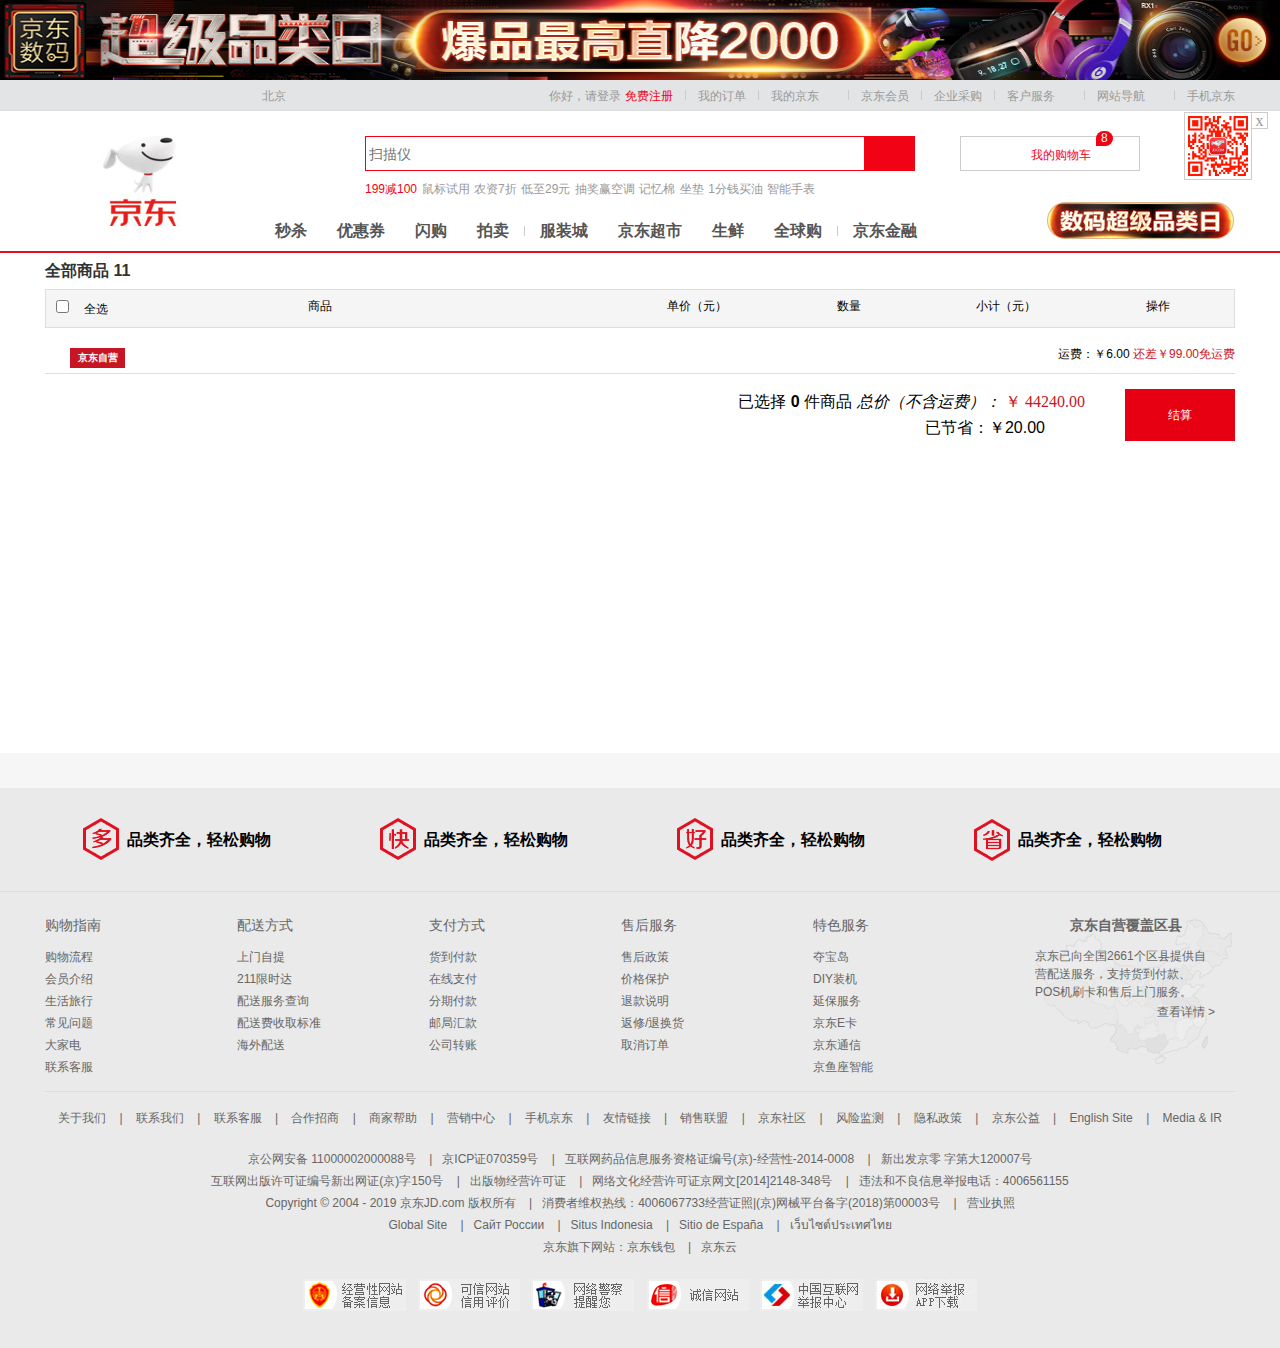
==== JD/html/cart.html @ 5ffb1223 "第三次提交" ====
<!DOCTYPE html>
<html>

<head>
    <meta charset="utf-8">
    <title>京东(JD.COM)-综合网购首选-正品低价、品质保障、配送及时、轻松购物！</title>
    <link rel="shortcut icon" href="favicon.ico" type="image/x-icon" />
    <link rel="stylesheet" href="../css/normalize.css" />
    <link rel="stylesheet" href="../css/base.css" />
    <link rel="stylesheet" href="../css/cart.css">


</head>

<body>
    <header>
        <a href="#">
            <img src="../images/header.jpg" height="80" width="100%" alt="">
        </a>
    </header>
    <div class="shortcut">
        <div class="w">
            <ul class="fl city">
                <li>
                    <i class="f10"></i>
                    <a href="#">北京</a>
                </li>
            </ul>
            <ul class="fr nav">
                <li>
                    <a href="login.html">你好，请登录</a>
                    <a href="register.html" class="f10">免费注册</a>
                </li>
                <li class="space"></li>
                <li>
                    <a href="pay.html">我的订单</a>
                </li>
                <li class="space"></li>
                <li>
                    <a href="#">我的京东</a>
                    <i></i>
                    <div class="dropdown-layer">
                        <dl class="d">
                            <dd>
                                <a href="#">待处理订单</a>
                            </dd>
                            <dd>
                                <a href="#">返修退换货</a>
                            </dd>
                            <dd>
                                <a href="#">降价商品</a>
                            </dd>
                        </dl>
                        <dl class="d">
                            <dd>
                                <a href="#">消息</a>
                            </dd>
                            <dd>
                                <a href="#">我的问答</a>
                            </dd>
                            <dd>
                                <a href="#">我的关注</a>
                            </dd>
                        </dl>
                        <dl>
                            <dd>
                                <a href="#">我的京豆</a>
                            </dd>
                            <dd>
                                <a href="#">我的白条</a>
                            </dd>
                        </dl>
                        <dl>
                            <dd>
                                <a href="#">我的优惠券</a>
                            </dd>
                            <dd>
                                <a href="#">我的理财</a>
                            </dd>
                        </dl>
                    </div>
                </li>
                <li class="space"></li>
                <li>
                    <a href="#">京东会员</a>
                </li>
                <li class="space"></li>
                <li>
                    <a href="#">企业采购</a>
                </li>
                <li class="space"></li>
                <li>
                    <a href="#">客户服务</a>
                    <i></i>
                    <div class="dropdown-layer">
                        <dl class="d">
                            <dd>
                                <a href="#">待处理订单</a>
                            </dd>
                            <dd>
                                <a href="#">返修退换货</a>
                            </dd>
                            <dd>
                                <a href="#">降价商品</a>
                            </dd>
                        </dl>
                        <dl class="d">
                            <dd>
                                <a href="#">消息</a>
                            </dd>
                            <dd>
                                <a href="#">我的问答</a>
                            </dd>
                            <dd>
                                <a href="#">我的关注</a>
                            </dd>
                        </dl>
                        <dl>
                            <dd>
                                <a href="#">我的京豆</a>
                            </dd>
                            <dd>
                                <a href="#">我的白条</a>
                            </dd>
                        </dl>
                        <dl>
                            <dd>
                                <a href="#">我的优惠券</a>
                            </dd>
                            <dd>
                                <a href="#">我的理财</a>
                            </dd>
                        </dl>
                    </div>
                </li>
                <li class="space"></li>
                <li>
                    <a href="#">网站导航</a>
                    <i></i>
                    <div class="dropdown-layer">
                        <dl class="d">
                            <dd>
                                <a href="#">待处理订单</a>
                            </dd>
                            <dd>
                                <a href="#">返修退换货</a>
                            </dd>
                            <dd>
                                <a href="#">降价商品</a>
                            </dd>
                        </dl>
                        <dl class="d">
                            <dd>
                                <a href="#">消息</a>
                            </dd>
                            <dd>
                                <a href="#">我的问答</a>
                            </dd>
                            <dd>
                                <a href="#">我的关注</a>
                            </dd>
                        </dl>
                        <dl>
                            <dd>
                                <a href="#">我的京豆</a>
                            </dd>
                            <dd>
                                <a href="#">我的白条</a>
                            </dd>
                        </dl>
                        <dl>
                            <dd>
                                <a href="#">我的优惠券</a>
                            </dd>
                            <dd>
                                <a href="#">我的理财</a>
                            </dd>
                        </dl>
                    </div>
                </li>
                <li class="space"></li>
                <li class="mobile">
                    <a href="#">手机京东</a>
                    <img src="../images/mobile.png" height="60" width="60" alt="">
                    <i class="close-btn">x</i>
                </li>
            </ul>
        </div>
    </div>
    <div class="m">
        <div class="w middle">
            <div class="logo">
                <h1>
                    <!-- 提高权重 便利于搜索引擎优化 -->
                    <a href="index.html" title="京东">京东</a>
                </h1>
            </div>
            <div class="form">
                <input id="text" type="text" placeholder="扫描仪">
                <button>
                    <i></i>
                </button>
            </div>
            <div class="shopCar">
                <i></i>
                <a href="cart.html" class="f10">我的购物车</a>
                <span>8</span>
            </div>
            <div class="hotwords">
                <a href="#" class="f10">199减100</a>
                <a href="#">鼠标试用</a>
                <a href="#">农资7折</a>
                <a href="#">低至29元</a>
                <a href="#">抽奖赢空调</a>
                <a href="#">记忆棉</a>
                <a href="#">坐垫</a>
                <a href="#">1分钱买油</a>
                <a href="#">智能手表</a>
            </div>
            <div class="navitems">
                <ul>
                    <li>
                        <a href="list.html">秒杀</a>
                    </li>
                    <li>
                        <a href="#">优惠券</a>
                    </li>
                    <li>
                        <a href="#">闪购</a>
                    </li>
                    <li>
                        <a href="#">拍卖</a>
                    </li>
                    <li class="space "></li>
                    <li>
                        <a href="#">服装城</a>
                    </li>
                    <li>
                        <a href="#">京东超市</a>
                    </li>
                    <li>
                        <a href="#">生鲜</a>
                    </li>
                    <li>
                        <a href="#">全球购</a>
                    </li>
                    <li class="space"></li>
                    <li>
                        <a href="#">京东金融</a>
                    </li>
                </ul>
            </div>
            <div class="super">
                <a href="#">
                    <img src="../images/super.png" alt="">
                </a>
            </div>
        </div>
    </div>
    <div class="py-container">
        <div class="w">
            <div class="allgoods">
                <h4>全部商品
                    <span>11</span>
                </h4>
                <div class="cart-main">
                    <div class="cart-th clearfix">
                        <div>
                            <input type="checkbox">全选</div>
                        <div class="">商品</div>
                        <div class="">单价（元）</div>
                        <div class="">数量</div>
                        <div class="">小计（元）</div>
                        <div class="">操作</div>
                    </div>
                    <div class="cart-title clearfix">
                        <h5 class="fl">京东自营</h5>
                        <div class="yunfei fr">
                            运费：￥6.00
                            <span>还差￥99.00免运费</span>
                        </div>
                    </div>
                    <div class="cart-item-list">
                        <div class="cart-body">
                            <div class="cart-list">


                                <!-- <ul class="goods-list yui3-g">
                                    <li class="yui3-u-3-8 pr">
                                        <input type="checkbox" class="good-checkbox">
                                        <div class="good-item">
                                            <div class="item-img">
                                                <img src="uploads/mobile.png">
                                            </div>
                                            <div class="item-msg">Apple Macbook Air 13.3英寸笔记本电脑 银色（Corei5）处理器/8GB内存</div>
                                        </div>
                                    </li>
                                    <li class="yui3-u-1-8">
                                        <span>颜色: 银色</span>
                                        <br>
                                        <span>处理器: Core I5</span>
                                        <br>
                                        <span>内存: 8GB</span>
                                        <br>
                                        <span>尺寸: 13.3英寸</span>
                                        <br>
                                    </li>
                                    <li class="yui3-u-1-8">
                                        <span class="price">8848.00</span>
                                    </li>
                                    <li class="yui3-u-1-8">
                                        <div class="clearfix">
                                            <a href="javascript:;" class="increment mins">-</a>
                                            <input autocomplete="off" type="text" value="1" minnum="1" class="itxt">
                                            <a href="javascript:;" class="increment plus">+</a>
                                        </div>
                                        <div class="youhuo">有货</div>
                                    </li>
                                    <li class="yui3-u-1-8">
                                        <span class="sum">8848.00</span>
                                    </li>
                                    <li class="yui3-u-1-8">
                                        <div class="del1">
                                            <a href="javascript:;">删除</a>
                                        </div>
                                        <div>移到我的关注</div>
                                    </li>
                                </ul> -->
                            </div>
                        </div>
                    </div>
                </div>
                <div class="cart-tool clearfix">
                    <div class="money-box">
                        <div class="sumprice">
                            <div class="sumprice-top">
                                <span>
                                    已选择
                                    <strong>0</strong> 件商品</span>
                                <span>
                                    <em>总价（不含运费）：</em>
                                    <i class="summoney">￥
                                        <span>44240.00</span>
                                </i>
                                </span>
                            </div>
                            <div class="sumprice-bottom">
                                已节省：￥20.00
                            </div>
                        </div>
                        <div class="sumbtn">
                            <a class="sum-btn" href="pay.html">结算</a>
                        </div>
                    </div>
                </div>
            </div>
        </div>
    </div>
    <footer>
        <div class="service">
            <!-- 服务模块 -->
            <div class="w">
                <ul>
                    <li>
                        <h5></h5>
                        <p>品类齐全，轻松购物</p>
                    </li>
                    <li>
                        <h5></h5>
                        <p>品类齐全，轻松购物</p>
                    </li>
                    <li>
                        <h5></h5>
                        <p>品类齐全，轻松购物</p>
                    </li>
                    <li>
                        <h5></h5>
                        <p>品类齐全，轻松购物</p>
                    </li>
                </ul>
            </div>
        </div>
        <!-- 帮助模块 -->
        <div class="w help">
            <div class="fl">
                <dl>
                    <dt>购物指南</dt>
                    <dd>
                        <a href="#">购物流程</a>
                    </dd>
                    <dd>
                        <a href="#">会员介绍</a>
                    </dd>
                    <dd>
                        <a href="#">生活旅行</a>
                    </dd>
                    <dd>
                        <a href="#">常见问题</a>
                    </dd>
                    <dd>
                        <a href="#">大家电</a>
                    </dd>
                    <dd>
                        <a href="#">联系客服</a>
                    </dd>
                </dl>
                <dl>
                    <dt>配送方式</dt>
                    <dd>
                        <a href="#">上门自提</a>
                    </dd>
                    <dd>
                        <a href="#">211限时达</a>
                    </dd>
                    <dd>
                        <a href="#">配送服务查询</a>
                    </dd>
                    <dd>
                        <a href="#">配送费收取标准</a>
                    </dd>
                    <dd>
                        <a href="#">海外配送</a>
                    </dd>
                </dl>
                <dl>
                    <dt>支付方式</dt>
                    <dd>
                        <a href="#">货到付款</a>
                    </dd>
                    <dd>
                        <a href="#">在线支付</a>
                    </dd>
                    <dd>
                        <a href="#">分期付款</a>
                    </dd>
                    <dd>
                        <a href="#">邮局汇款</a>
                    </dd>
                    <dd>
                        <a href="#">公司转账</a>
                    </dd>
                </dl>
                <dl>
                    <dt>售后服务</dt>
                    <dd>
                        <a href="#">售后政策</a>
                    </dd>
                    <dd>
                        <a href="#">价格保护</a>
                    </dd>
                    <dd>
                        <a href="#">退款说明</a>
                    </dd>
                    <dd>
                        <a href="#">返修/退换货</a>
                    </dd>
                    <dd>
                        <a href="#">取消订单</a>
                    </dd>
                </dl>
                <dl>
                    <dt>特色服务</dt>
                    <dd>
                        <a href="#">夺宝岛</a>
                    </dd>
                    <dd>
                        <a href="#">DIY装机</a>
                    </dd>
                    <dd>
                        <a href="#">延保服务</a>
                    </dd>
                    <dd>
                        <a href="#">京东E卡</a>
                    </dd>
                    <dd>
                        <a href="#">京东通信</a>
                    </dd>
                    <dd>
                        <a href="#">京鱼座智能</a>
                    </dd>
                </dl>
            </div>
            <div class="fr coverage">
                <h5>京东自营覆盖区县</h5>
                <p>京东已向全国2661个区县提供自营配送服务，支持货到付款、POS机刷卡和售后上门服务。</p>
                <a href="#">查看详情 > </a>
            </div>
        </div>
        <div class="w copyright">
            <p>
                <a href="#">关于我们</a>
                <span> | </span>
                <a href="#">联系我们</a>
                <span> | </span>
                <a href="#">联系客服</a>
                <span> | </span>
                <a href="#">合作招商</a>
                <span> | </span>
                <a href="#">商家帮助</a>
                <span> | </span>
                <a href="#">营销中心</a>
                <span> | </span>
                <a href="#">手机京东</a>
                <span> | </span>
                <a href="#">友情链接</a>
                <span> | </span>
                <a href="#">销售联盟</a>
                <span> | </span>
                <a href="#">京东社区</a>
                <span> | </span>
                <a href="#">风险监测</a>
                <span> | </span>
                <a href="#">隐私政策</a>
                <span> | </span>
                <a href="#">京东公益</a>
                <span> | </span>
                <a href="#">English Site</a>
                <span> | </span>
                <a href="#">Media & IR</a>
            </p>
            <div>
                <p>京公网安备 11000002000088号
                    <span>|</span>京ICP证070359号
                    <span>|</span>互联网药品信息服务资格证编号(京)-经营性-2014-0008
                    <span>|</span>新出发京零 字第大120007号</p>
                <p>互联网出版许可证编号新出网证(京)字150号
                    <span>|</span>出版物经营许可证
                    <span>|</span>网络文化经营许可证京网文[2014]2148-348号
                    <span>|</span>违法和不良信息举报电话：4006561155</p>
                <p>Copyright © 2004 - 2019 京东JD.com 版权所有
                    <span>|</span>消费者维权热线：4006067733经营证照|(京)网械平台备字(2018)第00003号
                    <span>|</span>营业执照</p>
                <p>Global Site
                    <span>|</span>Сайт России
                    <span>|</span>Situs Indonesia
                    <span>|</span>Sitio de España
                    <span>|</span>เว็บไซต์ประเทศไทย</p>
                <p>京东旗下网站：京东钱包
                    <span>|</span>京东云</p>
            </div>
            <p class="foot-icon">
                <a href="#"></a>
                <a href="#"></a>
                <a href="#"></a>
                <a href="#"></a>
                <a href="#"></a>
                <a href="#"></a>
            </p>
        </div>
    </footer>
    <script src="./lib/jquery-2.2.4.js"></script>
    <script src="./lib/layer/layer.js"></script>
    <script src="./js/axios.min.js"></script>
    <script src="./js/cart.js"></script>
</body>

</html>
---- JD/css/base.css ----
header {
    height: 80px;
}

header a {
    display: block;
    height: 80px;
}

.shortcut {
    background-color: #e3e4e5;
    height: 30px;
    line-height: 30px;
    border-bottom: 1px solid #ddd;
}

.city {
    margin-left: 200px;
}

.shortcut li {
    float: left;
}

.shortcut i {
    font-family: "icomoon";
    font-style: normal;
    color: #999;
}

.space {
    width: 1px;
    height: 10px;
    background-color: #ccc;
    margin: 10px 12px 0px;
}

.nav li {
    position: relative;
}

.dropdown-layer {
    position: absolute;
    width: 280px;
    height: 162px;
    top: 30px;
    left: -12px;
    background-color: #e3e4e5;
    z-index: 999;
    padding-left: 14px;
    display: none;
}

.dropdown-layer dl {
    float: left;
    width: 126px;
}

.dropdown-layer .d {
    border-bottom: 1px solid #ccc;
}

.m {
    background-color: #fff;
}

.mobile {
    position: relative;
}

.mobile img {
    position: absolute;
    left: -3px;
    top: 32px;
    border: 1px solid #ccc;
    padding: 3px;
}

.mobile i {
    position: absolute;
    top: 32px;
    left: 65px;
    width: 15px;
    height: 15px;
    line-height: 15px;
    text-align: center;
    border: 1px solid #ccc;
    border-left: 0;
    cursor: pointer;
}

.middle {
    height: 140px;
    position: relative;
}

.logo {
    position: absolute;
    top: 10px;
    left: 0px;
}

.logo a {
    display: block;
    text-indent: -999px;
    overflow: hidden;
    /*font-size: 0;*/
}

.form {
    width: 550px;
    height: 35px;
    position: absolute;
    top: 25px;
    left: 320px;
}

.form input {
    width: 495px;
    height: 33px;
    border: 1px solid #f10215;
    float: left;
    font-size: 14px;
    padding-left: 3px;
}

.form button {
    width: 50px;
    height: 35px;
    float: left;
    background-color: #f10215;
}

.form button i {
    font-family: "icomoon";
    font-style: normal;
    color: #fff;
}

.shopCar {
    width: 178px;
    height: 33px;
    line-height: 33px;
    border: 1px solid #ccc;
    position: absolute;
    top: 25px;
    right: 95px;
    background-color: #fff;
    text-align: center;
    color: #f10215;
}

.shopCar i {
    font-family: icomoon;
    font-style: normal;
    margin-right: 5px;
}

.shopCar span {
    height: 15px;
    background-color: #f10215;
    border-radius: 8px 8px 8px 0;
    position: absolute;
    top: -6px;
    left: 135px;
    font-size: 12px;
    color: #fff;
    line-height: 15px;
    padding: 0 5px;
}

.hotwords {
    position: absolute;
    top: 68px;
    left: 320px;
}

.navitems {
    width: 770px;
    height: 40px;
    line-height: 40px;
    position: absolute;
    bottom: 0;
    left: 200px;
}

.navitems li {
    float: left;
    margin-left: 30px;
}

.navitems li a {
    font-size: 16px;
    font-weight: 700;
    color: #555;
}

.navitems li a:hover {
    color: #f10215;
}

.navitems .space {
    margin: 15px -15px 0px 15px;
}

.super {
    position: absolute;
    bottom: 10px;
    right: 0;
}

footer {
    margin-top: 35px;
    height: 560px;
    background-color: #eaeaea;
}

footer a {
    color: #666;
}

.service {
    padding: 30px 0px;
    border-bottom: 1px solid #dedede;
    overflow: hidden;
}

.service ul li {
    width: 297px;
    height: 43px;
    position: relative;
    line-height: 43px;
    float: left;
}

.service li h5 {
    position: absolute;
    top: 0;
    left: 38px;
    width: 36px;
    height: 43px;
    background: url(../images/ico.png) no-repeat;
}

.service li:nth-child(2) h5 {
    background-position: 0 -43px;
}

.service li:nth-child(3) h5 {
    background-position: 0 -86px;
}

.service li:nth-child(4) h5 {
    background-position: bottom;
}

.service li p {
    font-weight: 700;
    margin-left: 82px;
}

.help {
    height: 200px;
    border-bottom: 1px solid #dedede;
    padding-top: 25px;
    box-sizing: border-box;
}

.help dl {
    width: 192px;
    float: left;
}

.help dt,
.coverage h5 {
    height: 30px;
    font-size: 14px;
    color: #666;
}

.help dd {
    height: 22px;
}

.coverage {
    width: 200px;
    height: 150px;
    background: url(../images/ico_footer.png) no-repeat;
}

.coverage h5 {
    padding-left: 35px;
}

.coverage p {
    width: 180px;
    font-size: 12px;
    color: #666;
    line-height: 18px;
}

.coverage a {
    display: block;
    margin-top: 5px;
    width: 180px;
    text-align: right;
}

.copyright {
    color: #666;
    padding-top: 20px;
    text-align: center;
    font-size: 12px;
}

.copyright span {
    margin: 0 10px;
}

.copyright div p {
    line-height: 22px;
}

.copyright div {
    margin-top: 22px;
}

.foot-icon a {
    display: inline-block;
    width: 103px;
    height: 33px;
    background: url(../images/ico_footer.png) no-repeat 0 -150px;
    margin: 20px 4px 0;
}

.foot-icon a:nth-child(2) {
    background-position: -103px -150px;
}

.foot-icon a:nth-child(3) {
    background-position: 0 -183px;
}

.foot-icon a:nth-child(4) {
    background-position: -103px -183px;
}

.foot-icon a:nth-child(5) {
    background-position: 0 -216px;
}

.foot-icon a:nth-child(6) {
    background-position: -103px -216px;
}

@media only screen and (min-width: 500px) {
    header,
    .shortcut {
        display: block;
    }
    .logo a {
        width: 190px;
        height: 120px;
        background: #fff url(../images/biglogo.png) no-repeat;
    }
}

@media only screen and (max-width: 323px) {
    .w {
        width: 304px;
    }
    .middle {
        width: 304px;
        height: 70px;
    }
    header,
    .shortcut {
        display: none;
    }
    .logo {
        left: 10px;
    }
    .logo a {
        width: 70px;
        height: 42px;
        background: #fff url(../images/smalllogo.png) no-repeat;
        background-size: 70px 42px;
    }
    .form {
        width: 208px;
        height: 36px;
        left: 90px;
        top: 20px;
    }
    .form input {
        width: 160px;
    }
    .form button {
        width: 40px;
    }
    .shopCar,
    .hotwords,
    .navitems,
    .super {
        display: none;
    }
}
---- JD/css/cart.css ----
.m {
    border-bottom: 2px solid #e01222;
}

.py-container {
    background-color: #fff;
}

.allgoods {
    margin-bottom: 30px;
    min-height: 500px;
}

.allgoods h4 {
    color: #333;
    padding: 9px 0;
}

.cart-main {
    font-size: 12px;
}

.cart-th {
    padding: 10px;
    border: 1px solid #ddd;
    background: #f5f5f5;
}

.cart-title h5 {
    line-height: 20px;
}

.cart-shop {
    padding: 10px 9px 5px;
    border-bottom: 2px solid #ddd;
}

.cart-tool {
    overflow: hidden;
    /* border: 1px solid #ddd;. */
}

.cart-shop .self {
    padding: 2px;
    background: #c81623;
    color: #fff;
}

.cart-body,
.deled {
    margin: 15px 0;
}

.cart-list ul {
    padding: 10px;
    /* border-bottom: 1px solid #ddd; */
}

.yui3-u-1-8,
.yui3-u-3-24 {
    width: 12.5%;
}

.cart-list ul li {
    display: inline-block;
    *display: inline;
    *zoom: 1;
}

.price,
.sum,
.shopname,
.itxt {
    font-family: "微软雅黑";
}

.shopname {
    font-size: 14px;
}

.self {
    font-size: 12px;
}

.price,
.sum {
    font-size: 16px;
}

.good-item {
    padding: 0 10px;
}

.item-img {
    float: left;
    width: 100px;
    height: 90px;
}

.item-txt {
    padding: 0 10px;
}

.goods-list input {
    border: 1px solid #ddd;
}

a.increment {
    padding: 8px;
    width: 6px;
    text-align: center;
    text-decoration: none;
    -moz-padding-top: 10px;
    -moz-padding-bottom: 13px;
    -webkit-padding-top: 10px;
    -webkit-padding-bottom: 13px;
}

.mins {
    float: left;
    border: 1px solid #ddd;
    border-right: 0;
}

.plus {
    float: left;
    border: 1px solid #ddd;
    border-left: 0;
}

.itxt {
    float: left;
    width: 40px;
    height: 29px;
    text-align: center;
    font-size: 14px;
    zoom: 1;
}

.select-all,
.option {
    float: left;
    overflow: hidden;
    padding: 10px;
}

.option a {
    float: left;
    padding: 0 10px;
}

.money-box {
    float: right;
}

.chosed,
.sumprice {
    float: left;
    padding: 0 10px;
}

.chosed {
    line-height: 26px;
}

.sumprice {
    /* width: 200px; */
    line-height: 26px;
    text-align: right;
}

.sumprice em {
    text-align: right;
}

.sumbtn {
    float: right;
}

.summoney {
    color: #c81623;
    font: 16px "微软雅黑";
}

a.sum-btn {
    position: relative;
    display: block;
    overflow: hidden;
    width: 110px;
    height: 52px;
    background: #E60012;
    color: #fff;
    text-align: center;
    /* font-size: 18px; */
    font-family: "Microsoft YaHei";
    line-height: 52px;
    margin-left: 30px;
}

.del {
    background: #fffdee;
}

.del .goods-list {
    display: block;
    overflow: hidden;
    margin-top: 15px;
    text-overflow: ellipsis;
    white-space: nowrap;
}

.sui-nav.nav-tabs {
    overflow: hidden;
    padding-left: 0;
    border: 1px solid #ddd;
    background: #f1f1f1;
}

.sui-nav.nav-tabs>li>a {
    padding: 10px 20px;
    border: 0;
    font-family: "微软雅黑";
}

.sui-nav.nav-tabs>.active>a {
    border: 0;
    border-radius: 0;
    background-color: #c81623;
    color: #fff;
}

.item ul {
    margin: 0 auto;
    width: 1000px;
}

.item ul li {
    position: relative;
    display: inline-block;
    margin-right: -7px;
    padding: 20px;
    border: 1px dashed #ddd;
    list-style-type: none;
    zoom: 1;
    *display: inline;
    *zoom: 1;
}

.carousel-control {
    width: 22px;
    border: 0;
    border-radius: 0;
    background: #ddd;
}

.intro,
.money,
.incar {
    line-height: 20px;
}

.money,
.incar {
    text-align: center;
}

.money {
    color: #c81623;
    font: 14px "微软雅黑";
}

.incar {
    margin: 10px 0;
}

.car {
    position: absolute;
    width: 20px;
    height: 20px;
    background: url(../img/icons.png) no-repeat;
    background-position: -422px -135px;
}

.cartxt {
    padding-left: 23px;
}

.goods-list {
    display: flex !important;
    align-items: center;
}

.item-img img {
    max-height: 100%;
}

.item-msg {
    padding: 20px 0;
    width: 500px;
}

.success-cart {
    padding: 30px 0 100px;
    background-color: #f4f4f4;
}

.other-item.py-container {
    margin-bottom: 15px;
}

.success-cart h3 {
    margin: 0;
    padding-top: 10px;
    padding-bottom: 10px;
    color: #6AAF04;
    font-weight: 400;
    font-size: 16px;
}

.success-cart .icon-pc-right {
    margin-right: 8px;
    padding: 3px;
    border: 2px solid #6AAF04;
    border-radius: 15px;
    background-color: #fff;
}

.success-cart .goods {
    overflow: hidden;
    padding: 10px 0;
}

.success-cart .goods .left-good {
    float: left;
}

.success-cart .goods .right-gocart {
    float: right;
}

.left-good .left-pic {
    float: left;
    width: 60px;
    border: 1px solid #dfdfdf;
}

.left-good .right-info {
    float: left;
    margin-left: 10px;
    color: #444;
}

.left-good .right-info p {
    margin-top: 0;
    margin-bottom: 0;
}

.right-info .title {
    overflow: hidden;
    width: 100%;
    text-overflow: ellipsis;
    white-space: nowrap;
    font-size: 14px;
    line-height: 28px;
}

.right-info .attr {
    color: #aaa;
}

.right-gocart a {
    padding: 7px 36px;
    font-size: 15px;
}

.right-gocart .btn-danger {
    background-color: #b1191a;
}

.right-gocart .btn-danger:hover {
    background-color: #b33637;
}

.checkout {
    margin: 20px auto;
}

.checkout-steps {
    padding: 25px;
    border: 1px solid #ddd;
    font-family: "微软雅黑";
}

.step-tit {
    margin: 15px 0;
    line-height: 36px;
}

.step-cont {
    margin: 0 10px 10px 20px;
}

.step-cont ul li {
    overflow: hidden;
    list-style-type: none;
}

.step-cont .con {
    float: left;
    margin: 5px 0;
    padding: 0;
}

.seven {
    margin-top: 20px;
    color: #c81623;
}

.price {
    color: #e12228;
    font: 14px "微软雅黑";
    font-weight: 700;
}

ul.addr-detail li {
    margin: 10px 0;
    width: 99%;
}

.recommendAddr {
    margin-top: 10PX;
}

ul.payType li {
    position: relative;
    display: inline-block;
    padding: 5px 20px;
    border: 1px solid #ddd;
    cursor: pointer;
    *display: inline;
    _zoom: 1;
    *margin: 5px 10px;
}

.step-cont li.selected {
    border: 1px solid #c81623;
}

.addr-item .name {
    border: 1px solid #ddd;
    text-align: center;
}

.addressInfo .sui-modal {
    width: 565px;
}

.addr-item .name a {
    position: relative;
    display: block;
    padding: 5px 38px;
    outline: 0;
    color: inherit;
    text-decoration: none;
}

.addr-item.selected {
    border: 0 !important;
}

.addr-item.selected .name {
    border: 1px solid #c81623;
}

.addr-item .name a span {
    position: absolute;
    right: 0;
    bottom: 0;
    display: none;
    overflow: hidden;
    width: 13px;
    height: 13px;
    background: url(../img/choosed.png) no-repeat;
    _right: -1px;
    _bottom: -1px;
}

.addr-item .name.selected span {
    display: block;
}

.addr-item .address {
    margin-left: 10px;
    padding-left: 5px;
    width: 55%;
    line-height: 30px;
}

.addr-item .address:hover {
    cursor: pointer;
}

.addr-item .address .edittext {
    visibility: hidden;
    padding-left: 15px;
}

.address-hover {
    background-color: #ddd;
}

.address-hover .edittext {
    visibility: visible !important;
}

.addr-item .address .base {
    margin-left: 10px;
    padding: 4px;
    background-color: #878787;
    color: #fff;
}

.payshipInfo span {
    font-weight: 700;
}

ul.send-detail li {
    margin-top: 10px;
    line-height: 30px;
}

.sendType .express {
    margin-right: 10px;
    width: 120px;
    border: 1px solid #ddd;
    text-align: center;
}

.sendType,
.sendGoods {
    padding: 15px;
}

.sendType {
    margin-bottom: 2px;
    background: #f4f4f4;
}

.sendGoods {
    background: #feedef;
}

.num,
.exit {
    text-align: center;
}

.order-summary {
    overflow: hidden;
    margin-bottom: 50px;
}

.list,
.trade {
    line-height: 26px;
}

.list em {
    font-family: "微软雅黑";
}

.trade {
    margin: 10px auto;
    padding: 10px;
    border: 1px solid #ddd;
    background-color: #f4f4f4;
    text-align: right;
}

.trade .fc-receiverInfo {
    color: #999;
}

.order-summary .btn-xlarge {
    float: right;
    margin: 0 0 10px;
    padding: 15px 45px;
    border-radius: 0;
    font: 18px "微软雅黑";
    font-weight: 700;
}

.sendGoods img {
    max-height: 100px;
    display: block;
    margin: 0 auto;
}

.cart-th>div {
    float: left;
}

.cart-th>div>input {
    margin-right: 15px;
}

.cart-th div:nth-of-type(2) {
    margin-left: 200px;
    margin-right: 335px;
}

.cart-th div:nth-of-type(4) {
    margin-left: 110px;
    margin-right: 115px;
}

.cart-th div:nth-of-type(5) {
    margin-right: 110px;
}

.cart-title {
    border-bottom: 1px solid #DDDDDD;
    margin-top: 20px;
    padding-bottom: 5px;
}

.cart-title>h5 {
    height: 20px;
    width: 55px;
    background-color: #C71523;
    text-align: center;
    color: white;
    margin-left: 25px;
}

.yunfei>span {
    color: #C71523;
}

.goods-list>li:nth-of-type(3) {
    margin-left: 25px;
}

.goods-list>li:nth-of-type(6) {
    margin-left: -25px;
    text-align: center;
}

.huangou>span {
    margin-left: 15px;
    color: #C81623;
    margin-right: 25px;
}

.huangou-price {
    padding-left: 25px;
}

.huangou-del {
    margin-left: -25px;
    text-align: center;
}

.huangou-msg {
    width: 310px;
    float: left;
}

.huangou-color {
    margin-left: 20px;
    margin-top: 20px;
}

.huangou>.huangou-product {
    display: inline-block;
    width: 72px;
    height: 20px;
    text-align: center;
    line-height: 20px;
    background-color: #C81623;
    color: white;
}

.gift>ul>li {
    color: #ddd;
    margin-left: 48px;
}

.youhuo {
    width: 88px;
    text-align: center;
    color: #ddd;
}

.goods-list.active {
    background-color: #FDEDEE;
}

.pr {
    position: relative;
}

.good-checkbox {
    position: absolute;
    top: 0px;
    left: -5px;
}

.cart-tool-left>ul>li {
    float: left;
    margin-left: 15px;
    margin-top: 20px;
}

.cart-tool-left>ul>li:nth-of-type(1) {
    margin-left: 30px;
}

.sumprice-bottom {
    margin-right: 40px;
}

.deleted {
    margin-top: 20px;
}

.del-product {
    margin-top: 25px;
    background-color: #FDEDEE;
}

.del-product>ul>li {
    float: left;
    height: 30px;
    line-height: 30px;
    color: #ccc;
}

.del-product>ul>li:nth-of-type(1) {
    margin-left: 15px;
    margin-right: 345px;
}

.del-product>ul>li:nth-of-type(3) {
    margin-left: 155px;
    margin-right: 260px;
}

.del-product>ul>li:nth-of-type(4) {
    margin-right: 20px;
}

.youLike {
    margin-top: 20px;
}

.yk-title {
    height: 40px;
    line-height: 40px;
    background-color: #F1F1F1;
}

.yk-title>span {
    width: 88px;
    margin-right: 15px;
    display: inline-block;
    background-color: #C71523;
    text-align: center;
    color: white;
}

.yk-product {
    /* border: 1px solid #000; */
    height: 326px;
    position: relative;
    /* line-height: 346px; */
    /* text-align: center; */
}

.yk-product>ul {
    margin: 0 auto;
    width: 80%;
    margin-top: 20px;
}

.yk-product>ul>li {
    border: 1px dashed #000;
    width: 25%;
    height: 300px;
    float: left;
    box-sizing: border-box;
    margin-left: -1px;
    text-align: center;
}

.yk-product>span {
    width: 20px;
    height: 50px;
    position: absolute;
    background-color: #ccc;
    color: white;
    line-height: 50px;
    text-align: center;
    top: 50%;
    transform: translateY(-50%);
    font-size: 16px;
    /* left: 0; */
}

.yk-product>span:nth-of-type(2) {
    right: 0;
    /* top100 */
}

.yk-product-top {
    margin-top: 20px;
}

.yk-product-middle>p {
    color: #C81623;
}

.yk-product-bottom {
    margin: 0 auto;
    margin-top: 10px;
    border: 1px solid #000;
    border-radius: 1px;
    /* padding-left: 43px;
	background-image: url("../../uploads/car.gif"); */
    /* background-repeat: no-repeat; */
    width: 125px;
    box-sizing: border-box;
}

.helpLink>.space {
    width: 0;
    height: 0;
}
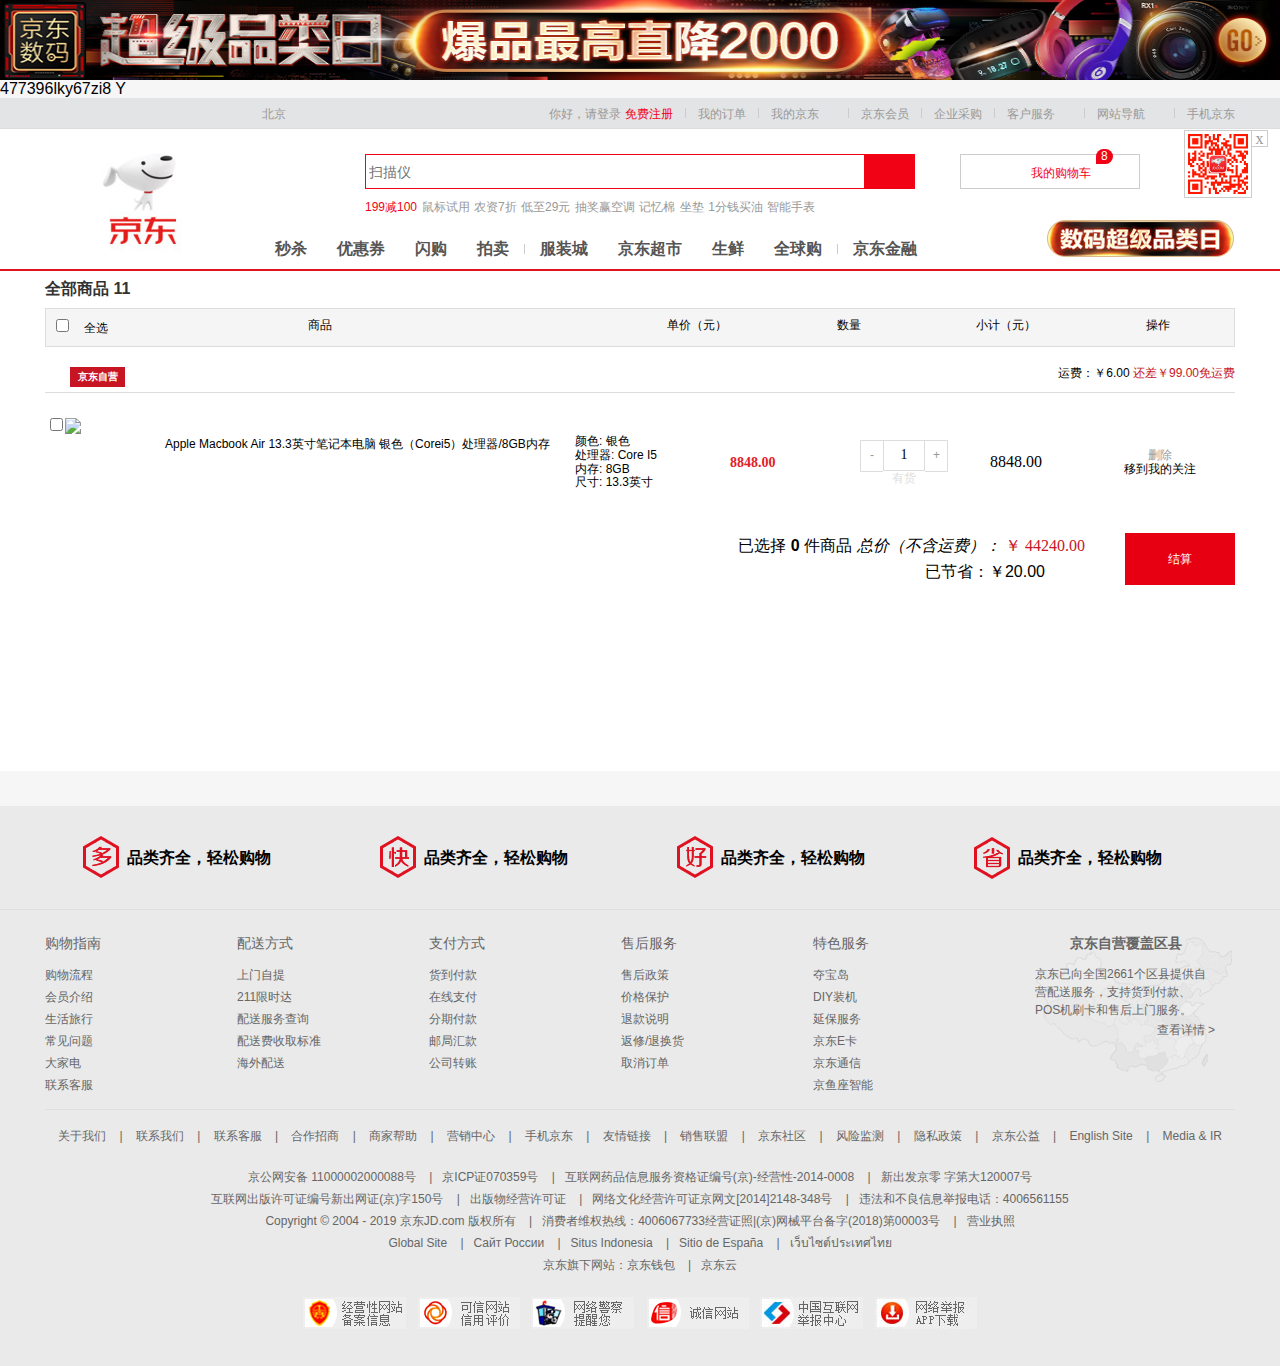
==== commit e9ad8d8a: "第四次上传" ====
--- a/JD/html/cart.html
+++ b/JD/html/cart.html
@@ -17,7 +17,7 @@
         <a href="#">
             <img src="../images/header.jpg" height="80" width="100%" alt="">
         </a>
-    </header>
+    </header>477396lky67zi8 Y
     <div class="shortcut">
         <div class="w">
             <ul class="fl city">
@@ -285,7 +285,7 @@
                             <div class="cart-list">
 
 
-                                <!-- <ul class="goods-list yui3-g">
+                                <ul class="goods-list yui3-g">
                                     <li class="yui3-u-3-8 pr">
                                         <input type="checkbox" class="good-checkbox">
                                         <div class="good-item">
@@ -325,7 +325,7 @@
                                         </div>
                                         <div>移到我的关注</div>
                                     </li>
-                                </ul> -->
+                                </ul>
                             </div>
                         </div>
                     </div>
@@ -349,7 +349,7 @@
                             </div>
                         </div>
                         <div class="sumbtn">
-                            <a class="sum-btn" href="pay.html">结算</a>
+                            <a class="sum-btn" href="#none">结算</a>
                         </div>
                     </div>
                 </div>
@@ -548,10 +548,8 @@
             </p>
         </div>
     </footer>
-    <script src="./lib/jquery-2.2.4.js"></script>
-    <script src="./lib/layer/layer.js"></script>
-    <script src="./js/axios.min.js"></script>
-    <script src="./js/cart.js"></script>
+    <script src="../axios.min.js"></script>
+    <script src="../js/cart.js"></script>
 </body>
 
 </html>